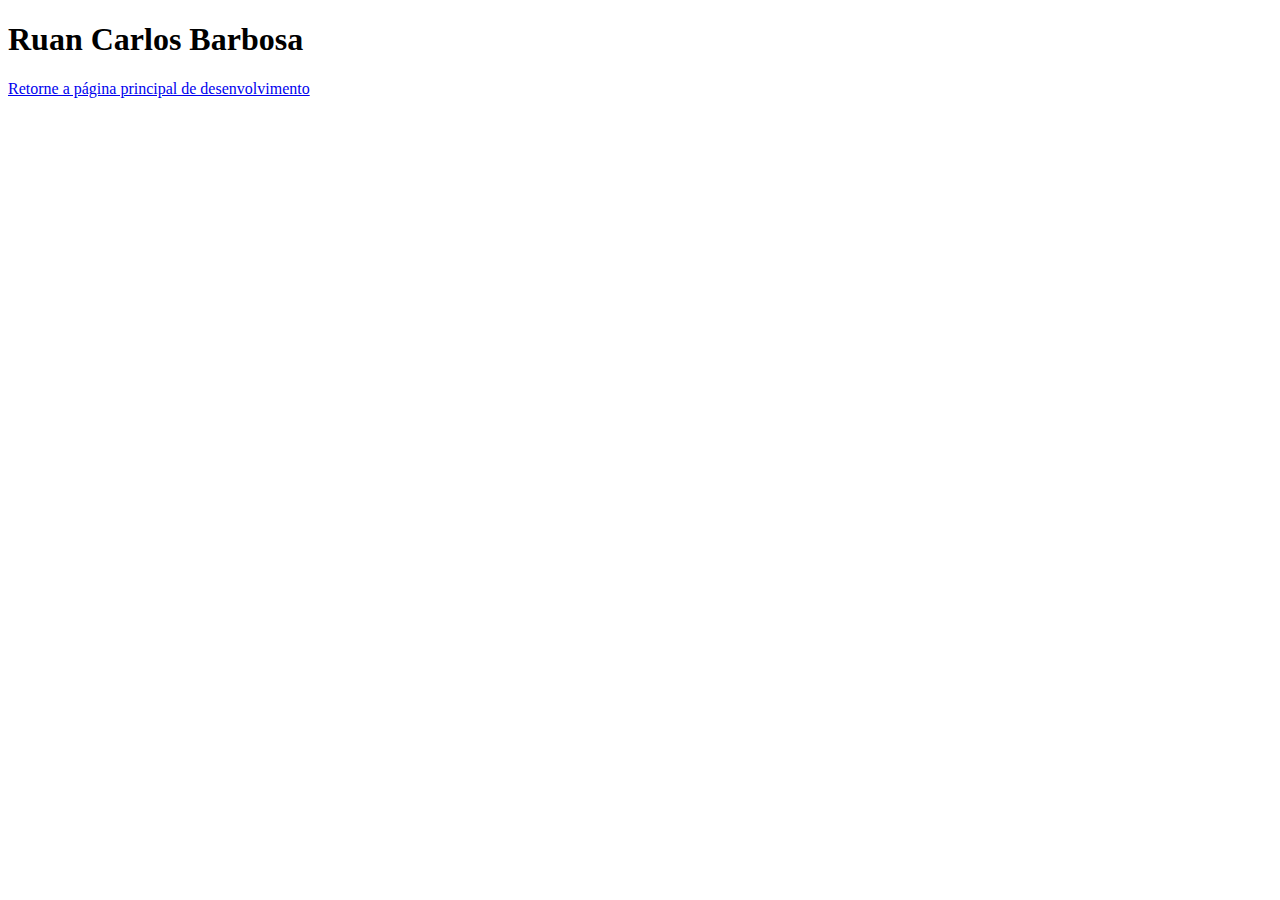
==== index2.html @ 4f32cf8e "listas + links" ====
<!DOCTYPE html>
<html lang="pt-br">
<head>
    <meta charset="UTF-8">
    <meta name="viewport" content="width=device-width, initial-scale=1.0">
    <title>Ruan Barbosa</title>
</head>
<body>
    <h1>Ruan Carlos Barbosa</h1>
    <p><a href="index.html" target="_self" rel="prew">Retorne a página principal de desenvolvimento</a></p>
</body>
</html>
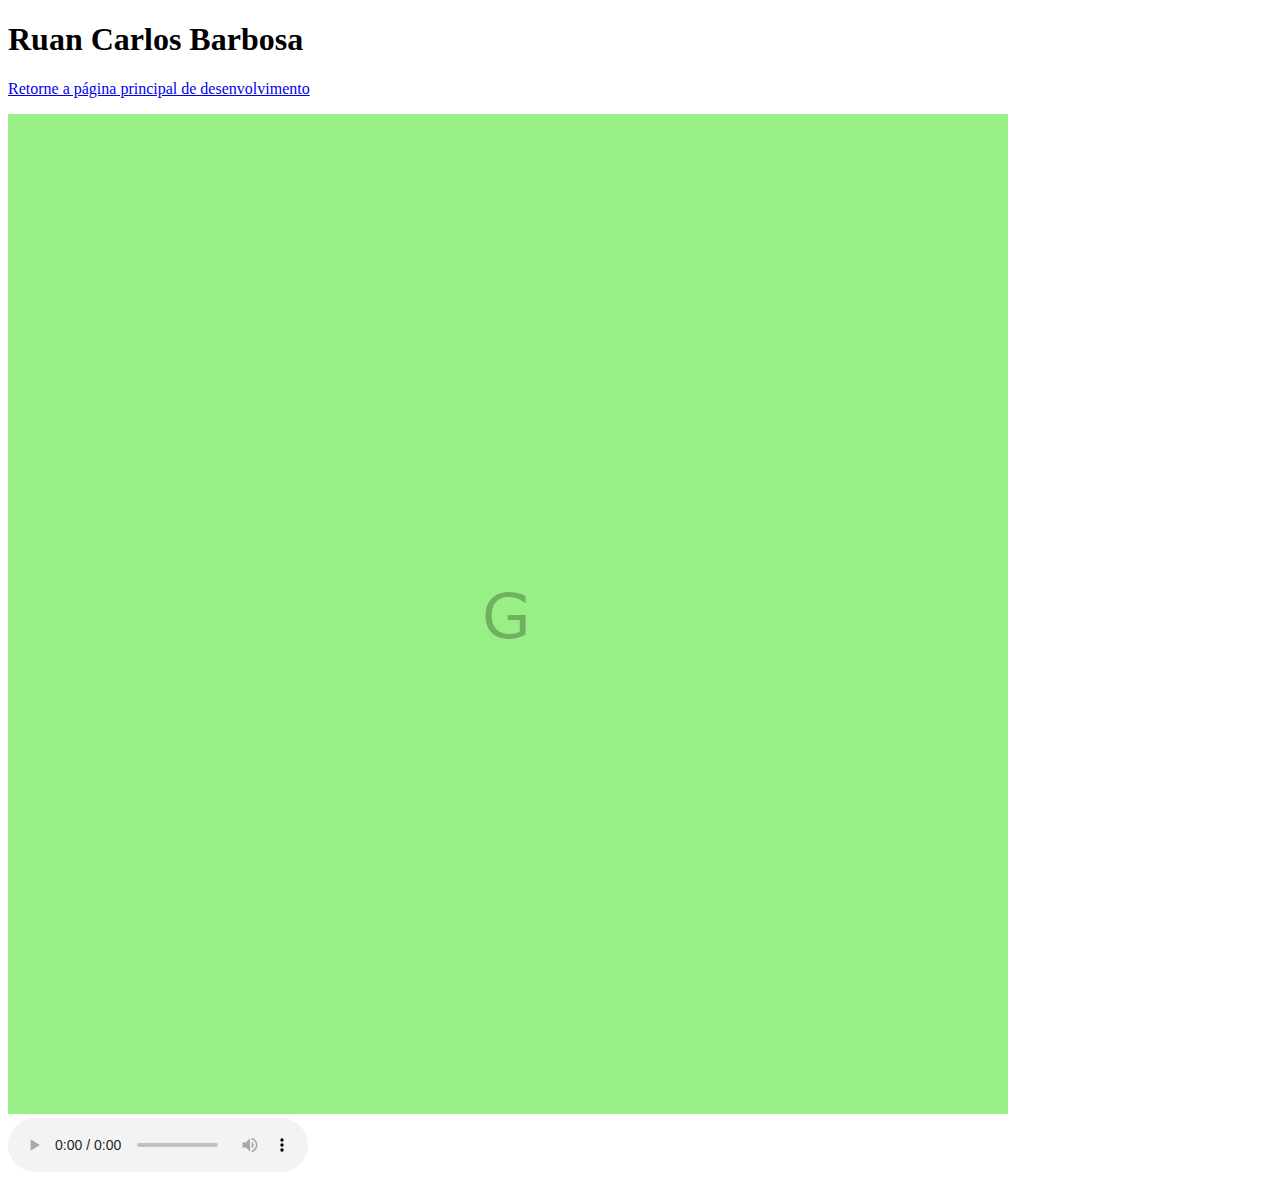
==== commit 65afa8c5: "imagens dinamicas + musica ambiente" ====
--- a/index2.html
+++ b/index2.html
@@ -8,5 +8,15 @@
 <body>
     <h1>Ruan Carlos Barbosa</h1>
     <p><a href="index.html" target="_self" rel="prew">Retorne a página principal de desenvolvimento</a></p>
+    <picture>
+        <source media="(max-width: 750px)" srcset="img/foto-p.png" type="image/png">
+        <source media="(max-width: 1050px)" srcset="img/foto-m.png" type="image/png">
+        <img src="img/foto-g.png" alt="Imagem flexivel">
+    </picture>
+    <audio preload="metadata" autoplay controls loop>
+        <source src="media/musica-ambiente.mp3" type="audio/mpeg">
+        <source src="media/musica-ambiente.ogg" type="audio/ogg">
+        <source src="media/musica-ambiente.wav" type="audio/wav">
+    </audio>
 </body>
 </html>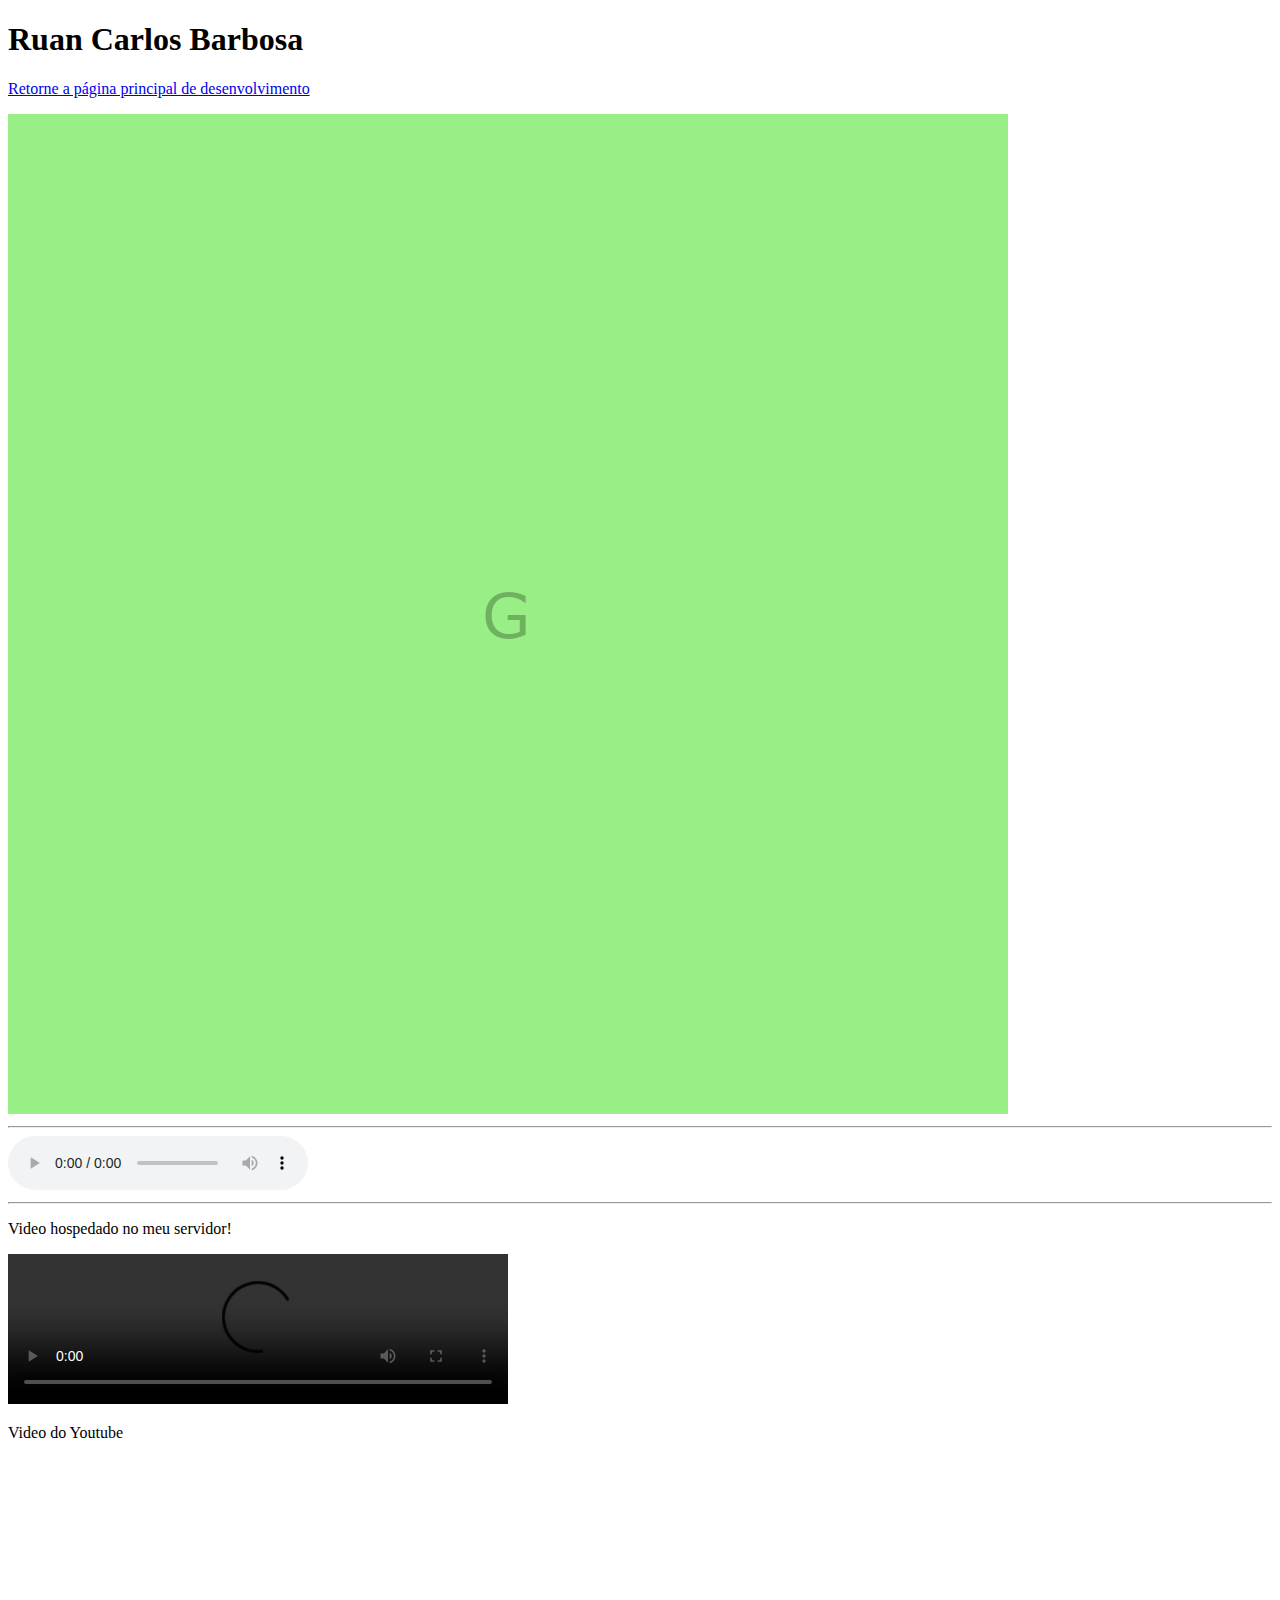
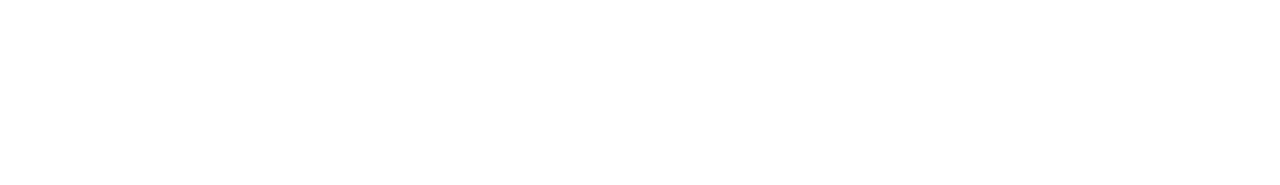
==== commit 7ff16845: "videos locais e externos" ====
--- a/index2.html
+++ b/index2.html
@@ -13,10 +13,16 @@
         <source media="(max-width: 1050px)" srcset="img/foto-m.png" type="image/png">
         <img src="img/foto-g.png" alt="Imagem flexivel">
     </picture>
+    <hr>
     <audio preload="metadata" autoplay controls loop>
         <source src="media/musica-ambiente.mp3" type="audio/mpeg">
         <source src="media/musica-ambiente.ogg" type="audio/ogg">
         <source src="media/musica-ambiente.wav" type="audio/wav">
     </audio>
+    <hr>
+    <p>Video hospedado no meu servidor!</p>
+    <video src="media/video (2160p).mp4" width="500" controls></video>
+    <p>Video do Youtube</p>
+    <iframe width="560" height="315" src="https://www.youtube.com/embed/FdE5G95B7Mg?si=2rxQallS6aKHOt8i" title="YouTube video player" frameborder="0" allow="accelerometer; autoplay; clipboard-write; encrypted-media; gyroscope; picture-in-picture; web-share" allowfullscreen></iframe>
 </body>
 </html>